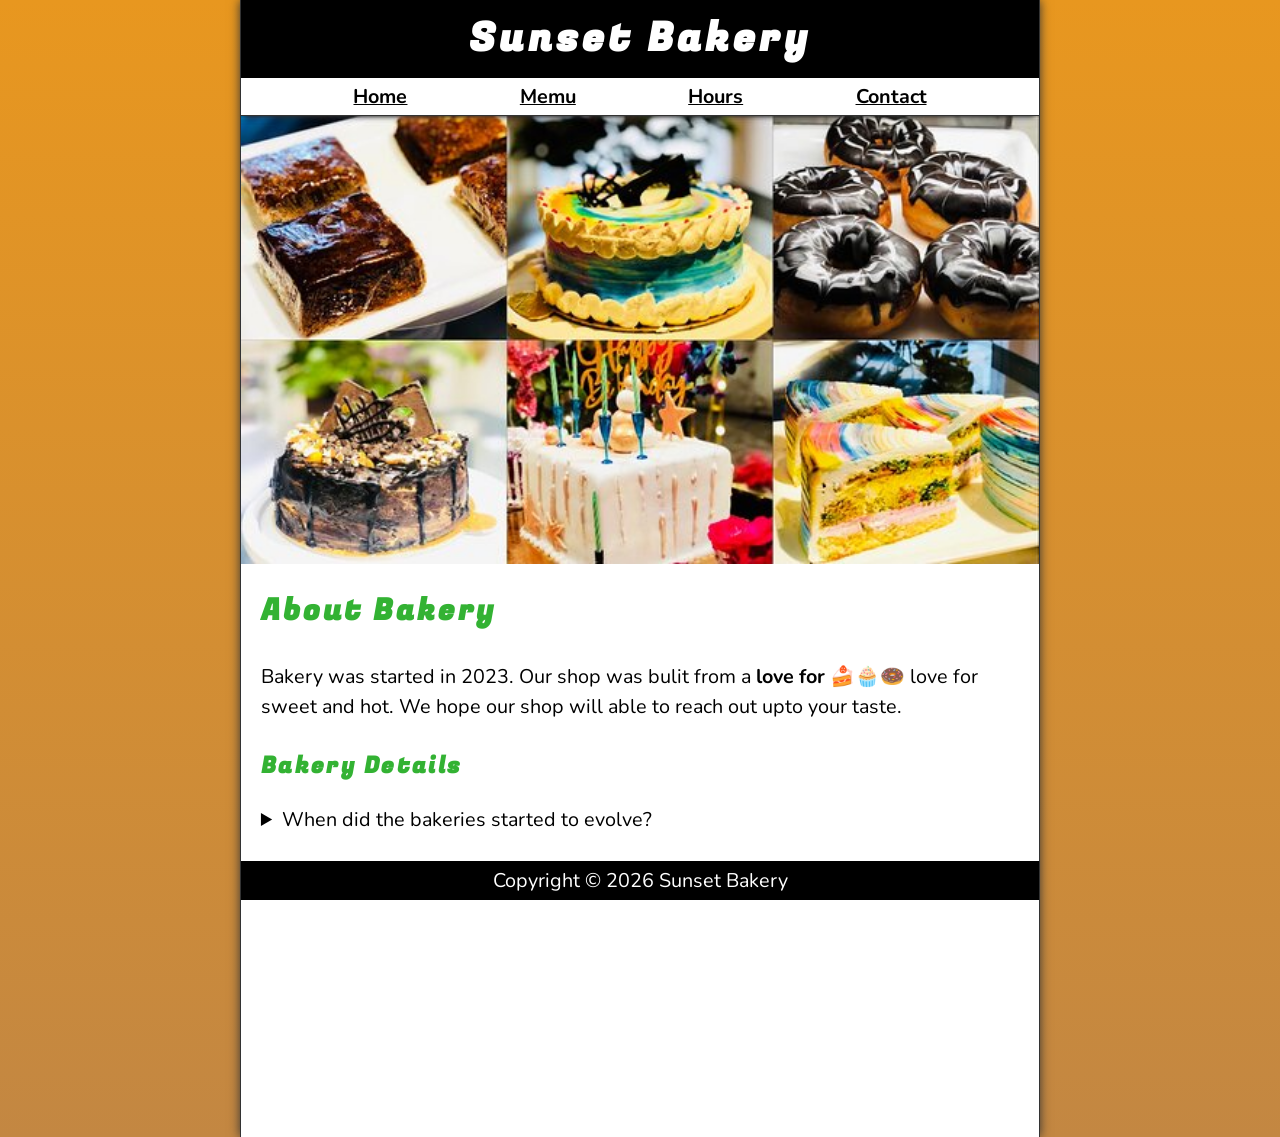
==== about.html @ 538aaead "Initial commit - Sunset Bakery Website" ====
<!DOCTYPE html>
<html lang="en">
<head>
        <meta charset="UTF-8">
        <meta name="viewport" content="width=device-width, initial-scale=1.0">
        <meta name="author" content="Bhargavi">
        <meta name="description" content="The official website for The Sunset Bakery">
        <title>About Bakery</title>
        <link rel="icon" href="images/images.png" type="image/x-icon">
        <link rel="stylesheet" href="design.css">
        <script src="main.js" defer></script>
    </head>

<body>
    <header class="header">
        <h1 class="header__h1">Sunset Bakery</h1>
        <nav class="header__nav">
            <ul class="header__ul">
                    <li>
                    <a href="home.html" target="_blank">Home</a>
                </li>
                <li>
                    <a href="/#menu">Memu</a>
                </li>
                <li>
                    <a href="hours.html" target="_blank">Hours</a>
                </li>
                <li>
                    <a href="contact.html" target="_blank">Contact</a>
                </li>
            </ul>
        </nav>
        </header>

        <section class="hero">
            <figure>
            <img src="images/delicious.png" alt="Bakery items" title="Sugary items!" width="800" height="600">
            <figcaption class="offscreen">
                Try these delicious items
            </figcaption>
        </figure>
        </section>

    <main class="main">
            <article id="about" class="main__article about">
        <h2>About Bakery<abbr title="Sunset Bakery"></abbr></h2>
        <p>
            <abbr title="Sunset Bakery"></abbr>Bakery was started in <time datetime="2023">2023</time>. Our shop was bulit from a<strong> love for 🍰🧁🍩</strong> love for sweet and hot. We hope our shop will able to reach out upto your taste.
        </p>
        
        <aside class="about__details">
            <br>
            <h3>Bakery Details</h3>
            <details>
                <summary>When did the bakeries started to evolve?</summary>
                <p class="about_+details-answer">
                    Bakeries started a loooong time ago.
                    Like, about <time datetime="6000">6000</time> years back, people in Egypt figured out how to make better bread (they accidentally discovered yeast — the thing that makes bread fluffy).
                    Before that, people were just making flat, hard bread — kinda like boring roti with no swag.
                    
                    Then, in Ancient Greece and Rome, bakeries became a real thing — shops where one person bakes and sells bread to others.
                    Rome even had public bakeries where normal people could buy fresh bread every day.
                    Good bakers in Rome were famous like chefs today.
                </p>
            </details>
        </aside>
    </article>
    </main>
    <footer class="footer">
        <p>
            <span class="nowrap">Copyright &copy; <time id="year"></time></span> 
            <span class="nowrap">Sunset Bakery</span>
        </p>
    </footer>
    
</body>
</html>
---- design.css ----
@import url('https://fonts.googleapis.com/css2?family=Fugaz+One&family=Nunito:ital,wght@0,200..1000;1,200..1000&display=swap');
/*|| RESET */
*,
*::after,
*::before {
    margin: 0;
    padding: 0;
    box-sizing: border-box;
}

img{
    display: block;
    max-width: 100%;
    height: auto;
}

input,
button,
textarea{
    font: inherit;
}

/* ||VARIABLES */

:root{
    /* FONTS */
    --FF: "Nunito", sans-serif;
    --FF-HEADINGS: "Fugaz One", cursive;
    --FS: clamp(1rem, 2.2vh, 1.5rem);


    /* COLORS */
    --BGCOLOR-FADE:  rgb(195, 135, 66);
    --BGCOLOR: rgb(232, 151, 31);
    --BGIMAGE: linear-gradient(to bottom, var(--BGCOLOR), var(--BGCOLOR-FADE));
    --BODY-BGCOLOR: #FFF;
    --BORDER-COLOR: #333;
    --BUTTON-COLOR: #FFF;
    --FONT-COLOR: #000;
    --HEADER-BGCOLOR: #000;
    --HEADER-COLOR: #FFF;
    --HERO-BGCOLOR: rgba(51, 178, 51, 0.75);
    --HERO-COLOR: #FFF;
    --HIGHLIGHT-COLOR: rgb(51, 178, 51);
    --LINK-ACTIVE: orange;
    --LINK-COLOR:#000;
    --LINK-HOVER: hsla(0, 0%, 0%, 0.6);
    --NAV-BGCOLOR: #FFF;

    /* BORDER */
    --BORDERS: 1px solid var(--BORDER-COLOR);
    --BORDER-RADIUS: 15px;

    /* STANDARD PADDING */
    --PADDING-TB: 0.25em;
    --PADDING-SIDE: 2.5%;

    /* STANDARD MARGIN */
    --MARGIN: clamp(1em, 2.5vh ,1.5em 0);
}

@media (prefers-color-scheme: dark){
    :root{
        --BGCOLOR-FADE: gray;
        --BGCOLOR: #000;
        --BODY-BGCOLOR: #333;
        --BORDER-COLOR: whitesmoke;
        --BUTTON-COLOR: #000;
        --FONT-COLOR: whitesmoke;
        --HEADER-COLOR: whitesmoke;
        --HERO-COLOR: #333;
        --HIGHLIGHT-COLOR: whitesmoke;
        --LINK-ACTIVE: rgb(253, 200, 103);
        --LINK-COLOR: whitesmoke;
        --LINK-HOVER: orange;
        --NAV-BGCOLOR: rgb(20, 20, 20);
    }
}

/* ||UTILITY CLASSES */
.offscreen{
    position: absolute;
    left: -10000px;
}

.nowrap{
    white-space: nowrap;
}

.center {
    text-align: center;
}


/* || GENERAL STYLES */

html{
    scroll-behavior: smooth;
    font-size: var(--FS);
    font-family: var(--FF);
    background-color: var(--BGCOLOR);
    background-image: var(--BGIMAGE);
}

body{
    background-color: var(--BODY-BGCOLOR);
    color: var(--FONT-COLOR);
    min-height: 100vh;
    max-width: 800px;
    margin: 0 auto;
    border-left: var(--BORDERS);
    border-right: var(--BORDERS);
    box-shadow: 0 0 10px var(--BORDER-COLOR);
}

h1, h2, h3{
    font-family: var(--FF-HEADINGS);
    letter-spacing: 0.1em;
}

h2, h3{
    margin-bottom: 1em;
    color: var(--HIGHLIGHT-COLOR);
}

p{
    line-height: 1.5;
}

a:any-link{
    color: var(--LINK-COLOR);
}

a:hover,
a:focus-visible{
    color: var(--LINK-HOVER);
}

a:active{
    color: var(--LINK-ACTIVE);
}

/* || HEADER */

.header{
    position: sticky;
    top: 0;
    z-index: 1;
}
.header__h1{
    text-align: center;
    background-color: var(--HEADER-BGCOLOR);
    color: var(--HEADER-COLOR);
    padding: var(--PADDING-TB) var(--PADDING-SIDE);
}

.header__nav{
    background-color: var(--NAV-BGCOLOR);
    border-bottom: var(--BORDERS);
    font-weight: bold;
    box-shadow: 0 6px 5px -5px var(--BORDER-COLOR);
}

.header__ul{
    padding: var(--PADDING-TB) var(--PADDING-SIDE);
    list-style-type: none;
    display: flex;
    justify-content: space-evenly;
    gap: 1rem;
}

/* || HERO */
.hero{
    position: relative;
}

.hero__h2{
    background-color: var(--HERO-BGCOLOR);
    color: var(--HERO-COLOR);
    padding: 0.25em, 0.5em;
    letter-spacing: 0.1rem;
    text-shadow: 2px 2px 5px var(--BORDER-COLOR);
    position: absolute;
    top: -100px;
    left: 20px;
    animation: showWelcome 0.5s ease-in-out 1s forwards;
}

@keyframes showWelcome{
    0%{
        top:-20px;
        transform: skew(0deg, -5deg) scaleY(0);
    }

    80%{
        top: 30px;
        transform: skew(10deg, -5deg) scaleY(1.2);
    }

    100%{
        top: 20px;
        transform: skew(-10deg, -5deg) scaleY(1);
    }
}

/* ||FOOTER */

.footer{
    position: sticky;
    bottom: 0;
    background-color: var(--HEADER-BGCOLOR);
    color: var(--HEADER-COLOR);
    padding: var(--PADDING-TB) var(--PADDING-SIDE);
    text-align: center;
}

/* || MAIN */

.main{
    padding: var(--PADDING-TB) var(--PADDING-SIDE);
}

.main__article{
    scroll-margin-top: 6.5rem;
    margin: var(--MARGIN);
}

.main__article:first-child{
    margin-top: 1em;
}

.main__article:last-child{
    min-height: calc(100vh - 20rem);
}

/* ||ABOUT */

.about__details{
    margin: var(--MARGIN);
}

.about__details-answer{
    margin-top: 1em;
}

/* || LOCATION */

.location__fieldset{
    border-radius: var(---BORDER-RADIUS);
    width: 50%;
    padding: var(--PADDING-TB) var(--PADDING-SIDE);
    letter-spacing: 0.1rem;

}

/* || CONTACT */

.contact__h2{
    margin: 0;
}

.contact__fieldset{
    border-radius: var(---BORDER-RADIUS);

}

.contact__p{
    margin: 1em 0.5em;
}

.contact__label{
    display: block;
    font-weight: bold;
}

.contact__input,
.contact__textarea{
    padding: 0.5em;
    border-radius: var(---BORDER-RADIUS);
    border-width: 1.5px;
    width: 100%;
}

.contact__button{
    padding: 0.5em;
    border-radius: var(---BORDER-RADIUS);
    background-color: var(--HIGHLIGHT-COLOR);
    color: var(--BUTTON-COLOR);
    font-weight: bold;
}

/* || MENU */

thead, 
tbody,
tfoot,
tr{
    display: contents;
}

.menu__container{
    display: grid;
    grid-template-columns: repeat(2, 1fr);
    grid-template-areas: "hd1 hd2"
                         "cr1 cr2"   
                         "cc1 cc2" 
                         "d1 d2"
                         "p1 p2"
                         "c1 c2"
                         "s1 s2"
                         "cs cs";
    gap: 0.1em;
    margin-bottom: 1em;                     
}

.menu__cr{
    grid-area: cr1;
}

.menu__cc{
    grid-area: cc1;
}

.menu__d{
    grid-area: d1;
}
.menu__p{
    grid-area: p1;
}

.menu__c{
    grid-area: c1;
}
.menu__s{  
    grid-area: s1;
}

.menu__cs{
    grid-area: cs;
}

.menu__cr,.menu__cc, .menu__d, .menu__p, .menu__c, .menu__s, .menu__cs, .menu__header{
    color: var(--HIGHLIGHT-COLOR);
    font-weight: bold;
    height: 100%;
    display: grid;
    place-content: center;
}

.menu__header, .menu__item{
    width: 100%;
    padding: 1em;
    border: medium ridge var(--BORDER-COLOR);
}

.menu__item{
    display: grid;
    place-content: center;
}

thead th:first-child{
    border-top-left-radius: var(---BORDER-RADIUS);
}

thead th:last-child{
    border-top-right-radius: var(---BORDER-RADIUS);
}
tfoot td{
    border-bottom-right-radius: var(---BORDER-RADIUS);
    border-bottom-left-radius: var(---BORDER-RADIUS);
}

@media screen and(min-width:px){
    .header__h1::before{
        content: '🧁 '
    }

    .header__h1::after{
        content: ' 🧁'
    }

    .menu__header, .menu__cc, .menu__cc, .menu__d, .menu__p, .menu__c, .menu__s, .menu__cs{
        font-size: 125%;
}
}
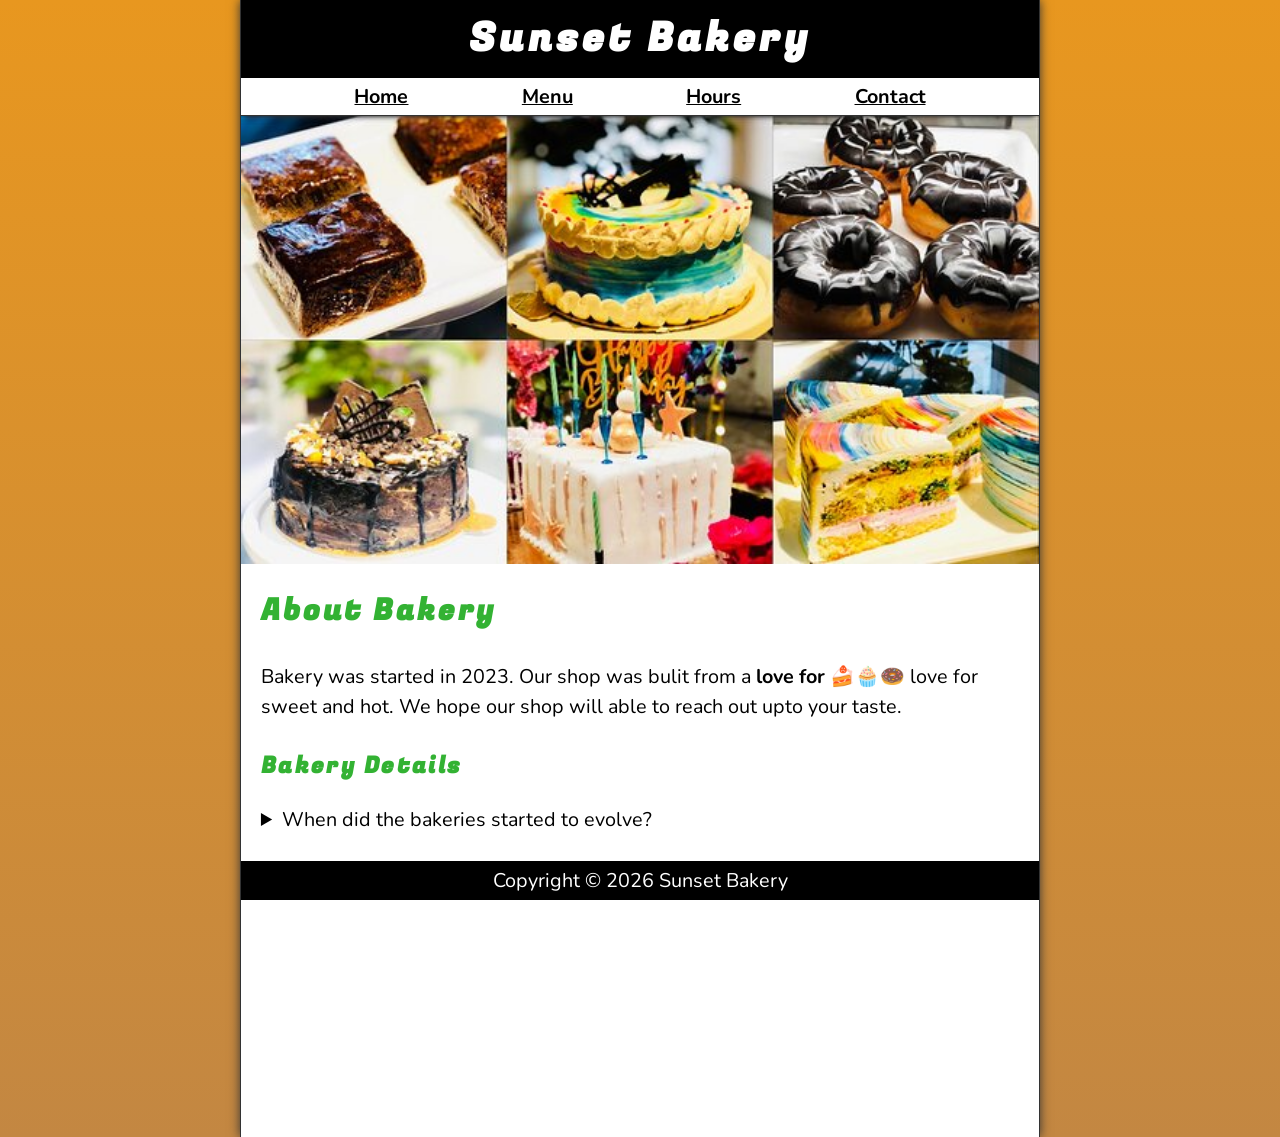
==== commit c34aeded: "Update about.html" ====
--- a/about.html
+++ b/about.html
@@ -17,10 +17,10 @@
         <nav class="header__nav">
             <ul class="header__ul">
                     <li>
-                    <a href="home.html" target="_blank">Home</a>
+                    <a href="index.html" target="_blank">Home</a>
                 </li>
                 <li>
-                    <a href="/#menu">Memu</a>
+                    <a href="index.html/#menu">Menu</a>
                 </li>
                 <li>
                     <a href="hours.html" target="_blank">Hours</a>
@@ -74,4 +74,4 @@
     </footer>
     
 </body>
-</html>+</html>
